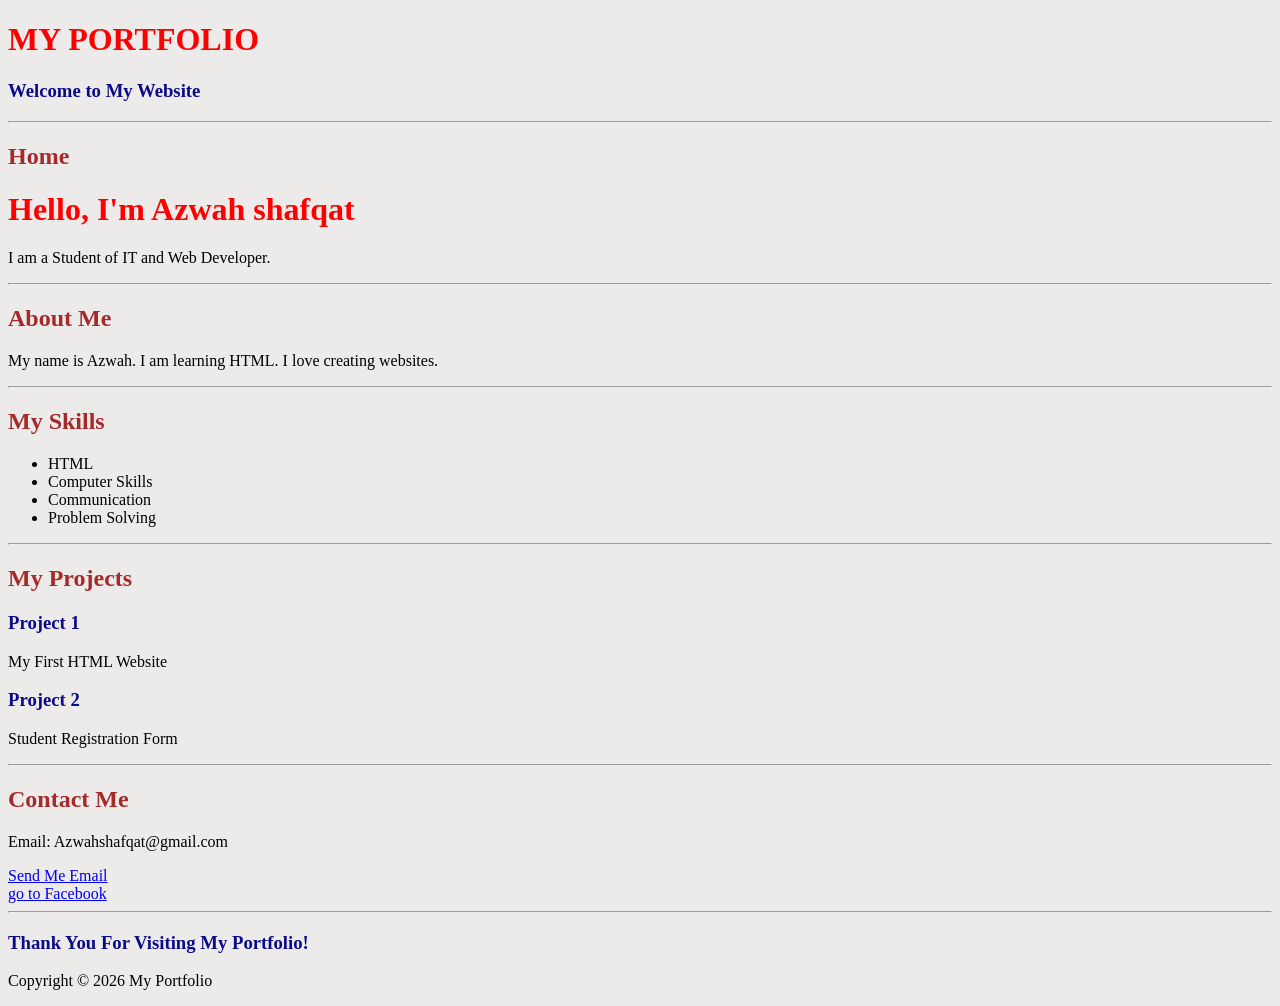
==== index.html @ e1dc9a1b "Add portfolio" ====
<!DOCTYPE html>
<html lang="en">
<head>
    <meta charset="UTF-8">
    <meta name="viewport" content="width=device-width, initial-scale=1.0">
    <title>portfolio</title>
<link rel="stylesheet" href="style.css">
</head>
<body>
    <h1>MY PORTFOLIO</h1>
        <h3>Welcome to My Website</h3>
        <hr>
               <h2>Home</h2>
        <h1>Hello, I'm Azwah shafqat</h1>
        <p>I am a Student of IT and Web Developer.</p>

        <hr>
        <section id="aboutme">
        <h2>About Me</h2>
        <p>
            My name is Azwah.
            I am learning HTML.
            I love creating websites.
        </p>
        </section>
        <hr>
<section id="my skills">
        <h2>My Skills</h2>
        <ul>
            <li>HTML</li>
            <li>Computer Skills</li>
            <li>Communication</li>
            <li>Problem Solving</li>
        </ul>
</section>
        <hr>

        <h2>My Projects</h2>

        <h3>Project 1</h3>
        <p>My First HTML Website</p>

        <h3>Project 2</h3>
        <p>Student Registration Form</p>

        <hr>

        <h2>Contact Me</h2>

        <p>Email: Azwahshafqat@gmail.com</p>

        <a href="mailto:Azwahshafqat@gmail.com">
            Send Me Email
        </a>

        <br>

        <a href="https://www.facebook.com">
           go to Facebook
        </a>

        <hr>

        <h3>Thank You For Visiting My Portfolio!</h3>

        <p>Copyright © 2026 My Portfolio</p>

    

</body>
</html>
---- style.css ----
h1{
color:red;
}
p{
 color:black;   
}
body {
    background-color: rgb(237, 234, 234);
}
img {
    width: 200px;
    height: 200px;
}
h2{
    color:brown;
}
h3{
    color:rgb(11, 11, 135)
}
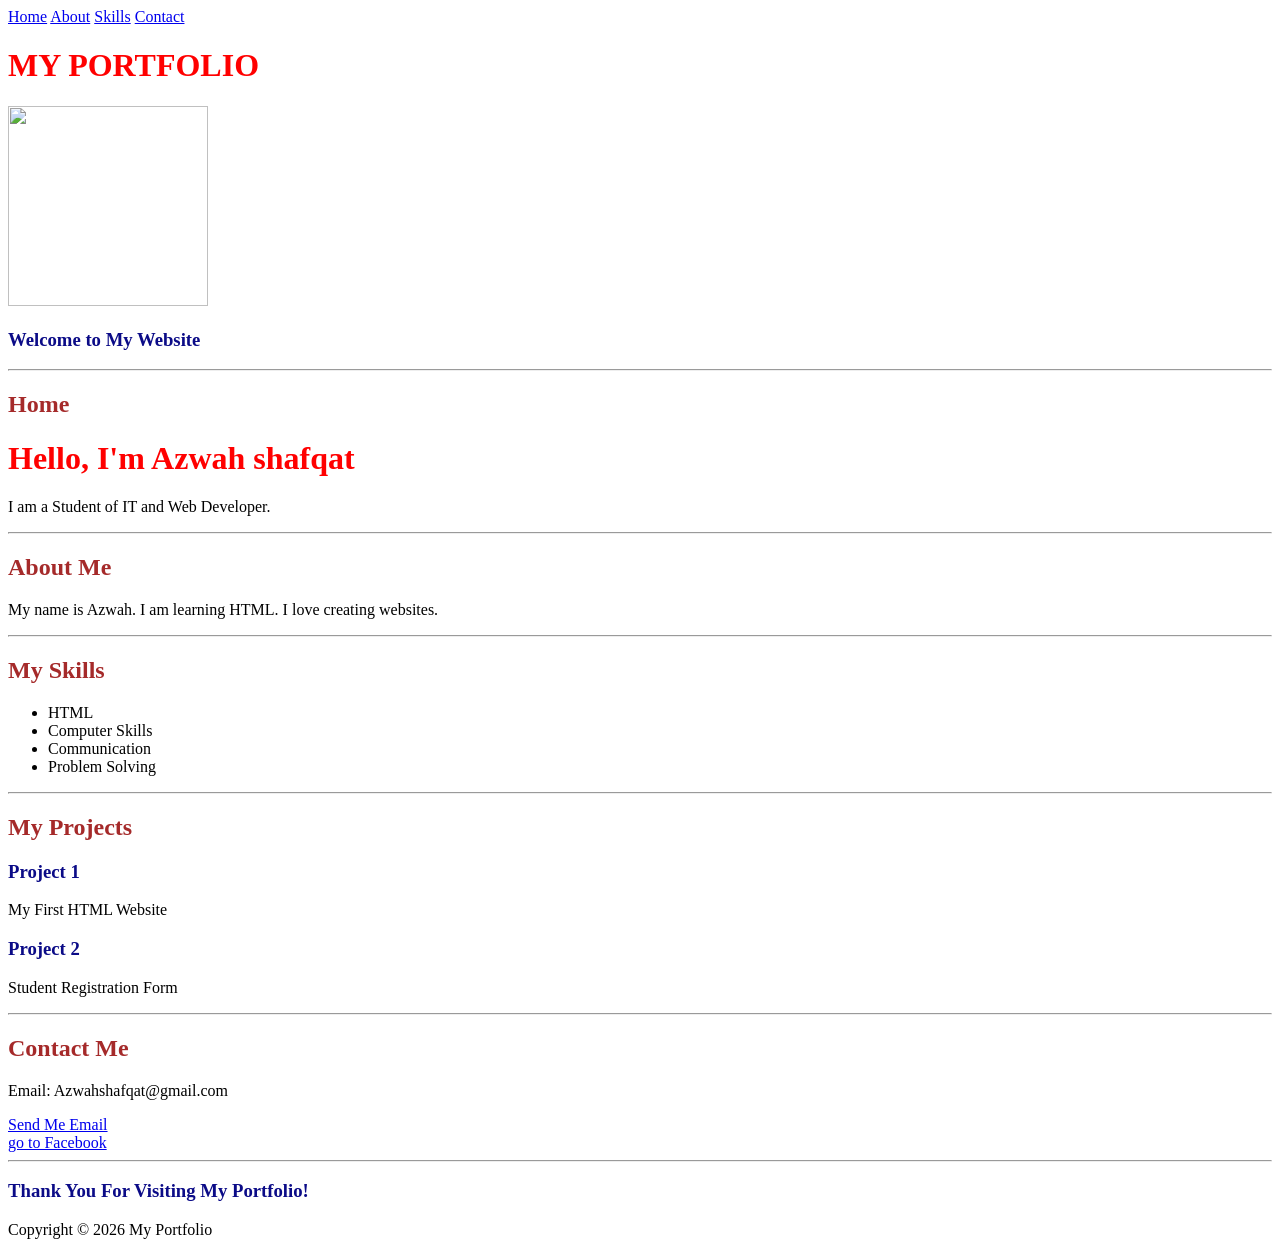
==== commit ae5a520e: "initial commit" ====
--- a/index.html
+++ b/index.html
@@ -7,7 +7,14 @@
 <link rel="stylesheet" href="style.css">
 </head>
 <body>
+    <nav>
+    <a href="#home">Home</a>
+    <a href="#about">About</a>
+    <a href="#skills">Skills</a>
+    <a href="#contact">Contact</a>
+</nav>
     <h1>MY PORTFOLIO</h1>
+    <img src="C:\Users\User\Downloads\azwah.jpg">
         <h3>Welcome to My Website</h3>
         <hr>
                <h2>Home</h2>
@@ -44,9 +51,9 @@
         <p>Student Registration Form</p>
 
         <hr>
-
+<section id="contact me">
         <h2>Contact Me</h2>
-
+</section>
         <p>Email: Azwahshafqat@gmail.com</p>
 
         <a href="mailto:Azwahshafqat@gmail.com">
--- a/style.css
+++ b/style.css
@@ -4,9 +4,7 @@
 p{
  color:black;   
 }
-body {
-    background-color: rgb(237, 234, 234);
-}
+
 img {
     width: 200px;
     height: 200px;
@@ -19,3 +17,4 @@
 }
 
 
+
